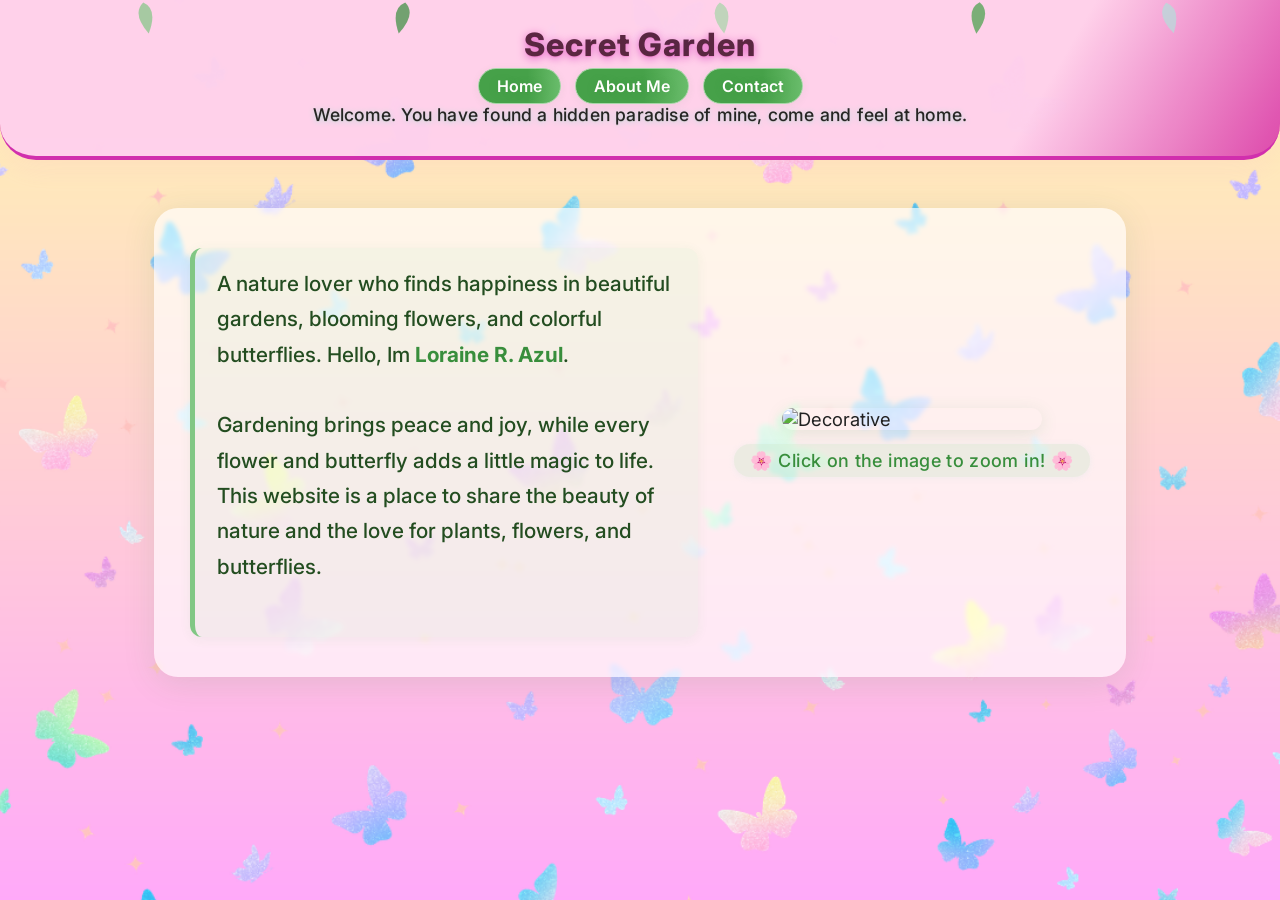
==== LORAINE PORTFOLIO/index.html @ 1d0dd42e "Add files via upload" ====
<!DOCTYPE html>
<html lang="en">
<head>
    <meta charset="UTF-8">
    <meta name="viewport" content="width=device-width, initial-scale=1.0">
    <title>Loraine | Personal Portfolio</title>
    <link rel="stylesheet" href="style.css">
    <link rel="icon" type="image/png" href="flower.png">
</head>
<body>
    <div class="falling-flowers">
        <svg class="flower" viewBox="0 0 32 32">
            <path d="M16 2 Q28 10 16 30 Q4 10 16 2 Z" fill="#81c784"/>
        </svg>
        <svg class="flower" viewBox="0 0 32 32">
            <path d="M16 2 Q28 10 16 30 Q4 10 16 2 Z" fill="#388e3c"/>
        </svg>
        <svg class="flower" viewBox="0 0 32 32">
            <path d="M16 2 Q28 10 16 30 Q4 10 16 2 Z" fill="#a5d6a7"/>
        </svg>
        <svg class="flower" viewBox="0 0 32 32">
            <path d="M16 2 Q28 10 16 30 Q4 10 16 2 Z" fill="#43a047"/>
        </svg>
        <svg class="flower" viewBox="0 0 32 32">
            <path d="M16 2 Q28 10 16 30 Q4 10 16 2 Z" fill="#b2dfdb"/>
        </svg>
    </div>
    <div class="white-rectangle">
        <h1>Secret Garden</h1>
        <nav class="main-nav">
            <a href="index.html">Home</a>
            <a href="about.html">About Me</a>
            <a href="contact.html">Contact</a>
        </nav>
        <p class="welcome-text">Welcome. You have found a hidden paradise of mine, come and feel at home.</p>
    </div>
    <div class="center-translucent-box">
        <div class="translucent-content">
            <div class="translucent-text">
                <p class="plant-intro">
                    A nature lover who finds happiness in beautiful gardens, blooming flowers, and colorful butterflies. Hello, Im <strong>Loraine R. Azul</strong>.<br><br>
                    Gardening brings peace and joy, while every flower and butterfly adds a little magic to life. This website is a place to share the beauty of nature and the love for plants, flowers, and butterflies. <br><br>
                </p>
            </div>
            <div class="photo-column">
                <img class="translucent-img" src="ME_image.jpg" alt="Decorative" />
                <div class="img-hint">🌸 Click on the image to zoom in! 🌸</div>
            </div>
        </div>
    </div>
    <div id="image-modal" class="image-modal">
        <span class="modal-close" id="modal-close">&times;</span>
        <img id="modal-img" src="" alt="Full View" />
    </div>
    <script src="script.js"></script>
</body>
</html>
---- LORAINE PORTFOLIO/style.css ----
/* Import Inter font from Google Fonts */
@import url('https://fonts.googleapis.com/css2?family=Inter:wght@400;600;700;800&display=swap');

body {
    background-image: url('background.png');
    background-size: cover;
    background-position: center center;
    background-repeat: no-repeat;
    background-attachment: fixed;
    min-height: 100vh;
    margin: 0;
    padding: 0;
    font-family: 'Inter', 'Segoe UI', 'Roboto', Arial, sans-serif;
}

.white-rectangle {
    width: 100%;
    max-width: none;
    min-height: 120px;
    background: linear-gradient(120deg, #ffd1ec 80%, #dd47ab 100%);
    opacity: 0.98;
    margin: 0;
    border-radius: 0 0 36px 36px;
    box-shadow: 0 8px 32px rgba(248, 143, 217, 0.13);
    position: relative;
    top: 0;
    left: 0;
    display: flex;
    flex-direction: column;
    align-items: center;
    justify-content: center;
    padding: 20px 0 16px 0;
    border-bottom: 4px solid #d12cad;
    color: #aa5088;
}

.white-rectangle h1 {
    text-align: center;
    font-weight: 800;
    margin: 0 0 4px 0;
    font-size: 2em;
    letter-spacing: 1px;
    color: #57233f;
    text-shadow: 0 2px 8px #e25ac5, 0 1px 0 #e721a533;
}

.welcome-text {
    text-align: center;
    margin: 0 0 10px 0;
    font-size: 1.1em;
    color: #222;
    font-weight: 500;
    letter-spacing: 0.2px;
    text-shadow: 0 1px 6px #b2dfdb, 0 1px 0 #388e3c22;
}

.main-nav {
    text-align: center;
    margin-top: 0;
    display: flex;
    gap: 14px;
}

.main-nav a {
    display: inline-block;
    padding: 7px 18px;
    border-radius: 24px;
    text-decoration: none;
    color: #fff;
    background: linear-gradient(90deg, #43a047 60%, #66bb6a 100%);
    font-weight: 600;
    font-size: 1em;
    box-shadow: 0 2px 8px rgba(56, 142, 60, 0.07);
    transition: background 0.2s, color 0.2s, box-shadow 0.2s, transform 0.2s;
    border: 1.5px solid #a5d6a7;
    text-shadow: 0 1px 8px #388e3c55;
}

.main-nav a:hover {
    background: linear-gradient(90deg, #b2dfdb 60%, #43a047 100%);
    color: #388e3c;
    box-shadow: 0 4px 16px rgba(56, 142, 60, 0.13);
    transform: translateY(-2px) scale(1.04);
    border-color: #388e3c;
}

.center-translucent-box {
    max-width: 900px;
    margin: 48px auto 0 auto;
    padding: 40px 36px;
    background: rgba(255, 255, 255, 0.65);
    border-radius: 24px;
    box-shadow: 0 6px 32px rgba(56, 142, 60, 0.13);
    font-size: 1.15em;
    color: #222;
    backdrop-filter: blur(2px);
    display: flex;
    justify-content: center;
    align-items: center;
}

.translucent-content {
    display: flex;
    align-items: center;
    width: 100%;
    gap: 36px;
}

.translucent-text {
    flex: 1 1 0;
    text-align: left;
}

.translucent-img {
    width: 260px;
    max-width: 40vw;
    height: auto;
    border-radius: 18px;
    box-shadow: 0 4px 18px rgba(56, 142, 60, 0.13);
    object-fit: cover;
    transition: transform 0.35s cubic-bezier(.25,.8,.25,1), box-shadow 0.25s;
    cursor: pointer;
}

.translucent-img:hover {
    transform: scale(1.08);
    box-shadow: 0 8px 32px rgba(56, 142, 60, 0.22);
    z-index: 2;
}

.plant-intro {
    font-size: 1.13em;
    line-height: 1.7;
    color: #234d20;
    background: rgba(200, 230, 201, 0.18);
    border-left: 5px solid #81c784;
    padding: 18px 22px;
    border-radius: 12px;
    box-shadow: 0 2px 12px rgba(56, 142, 60, 0.07);
    font-weight: 500;
    font-family: 'Inter', 'Segoe UI', 'Roboto', Arial, sans-serif;
    margin: 0;
}

.plant-intro strong {
    color: #388e3c;
    font-weight: 700;
}

.falling-flowers {
    pointer-events: none;
    position: fixed;
    top: 0;
    left: 0;
    width: 100vw;
    height: 100vh;
    z-index: 1;
    overflow: hidden;
}

.flower {
    position: absolute;
    width: 36px;
    height: 36px;
    opacity: 0.7;
    animation: fall 8s linear infinite;
}

.flower:nth-child(1) {
    left: 10vw;
    animation-delay: 0s;
    animation-duration: 7s;
    transform: rotate(-10deg);
}
.flower:nth-child(2) {
    left: 30vw;
    animation-delay: 2s;
    animation-duration: 9s;
    transform: rotate(12deg);
}
.flower:nth-child(3) {
    left: 55vw;
    animation-delay: 1s;
    animation-duration: 8s;
    transform: rotate(-8deg);
}
.flower:nth-child(4) {
    left: 75vw;
    animation-delay: 3s;
    animation-duration: 10s;
    transform: rotate(6deg);
}
.flower:nth-child(5) {
    left: 90vw;
    animation-delay: 1.5s;
    animation-duration: 7.5s;
    transform: rotate(-14deg);
}

@keyframes fall {
    0% {
        top: -40px;
        opacity: 0.7;
        transform: translateX(0) rotate(0deg) scale(1);
    }
    10% {
        opacity: 1;
    }
    50% {
        transform: translateX(40px) rotate(30deg) scale(1.1);
    }
    80% {
        opacity: 1;
    }
    100% {
        top: 100vh;
        opacity: 0.2;
        transform: translateX(-30px) rotate(60deg) scale(0.95);
    }
}

.task-status {
    margin-top: 14px;
    font-size: 1em;
    color: #fff;
    background: linear-gradient(90deg, #43a047 60%, #81c784 100%);
    border-left: none;
    padding: 8px 22px 8px 18px;
    border-radius: 999px;
    font-weight: 600;
    box-shadow: 0 2px 8px #b2dfdb55;
    text-shadow: 0 1px 6px #388e3c99;
    display: inline-flex;
    align-items: center;
    gap: 8px;
    letter-spacing: 0.03em;
    position: relative;
}

.task-status::before {
    content: "✔";
    display: inline-block;
    font-size: 1.1em;
    color: #c8e6c9;
    margin-right: 6px;
    filter: drop-shadow(0 1px 2px #388e3c55);
}

.image-modal {
    display: none;
    position: fixed;
    z-index: 1000;
    left: 0;
    top: 0;
    width: 100vw;
    height: 100vh;
    background: rgba(30, 50, 30, 0.65);
    justify-content: center;
    align-items: center;
    transition: background 0.3s;
}

.image-modal.active {
    display: flex;
}

.image-modal img {
    max-width: 90vw;
    max-height: 80vh;
    border-radius: 18px;
    box-shadow: 0 8px 32px rgba(56, 142, 60, 0.25);
    background: #fff;
    padding: 8px;
    animation: modalZoomIn 0.25s;
}

@keyframes modalZoomIn {
    from { transform: scale(0.8); opacity: 0; }
    to { transform: scale(1); opacity: 1; }
}

.modal-close {
    position: absolute;
    top: 36px;
    right: 48px;
    font-size: 2.5rem;
    color: #fff;
    cursor: pointer;
    font-weight: bold;
    text-shadow: 0 2px 8px #222, 0 1px 0 #388e3c33;
    z-index: 1100;
    transition: color 0.2s;
}

.modal-close:hover {
    color: #ff5252;
}

.photo-column {
    display: flex;
    flex-direction: column;
    align-items: center;
    gap: 8px;
}

.img-hint {
    font-size: 0.98em;
    color: #388e3c;
    background: rgba(200, 230, 201, 0.35);
    padding: 6px 16px;
    border-radius: 16px;
    margin-top: 6px;
    font-weight: 500;
    letter-spacing: 0.02em;
    box-shadow: 0 1px 6px #b2dfdb33;
    text-align: center;
    user-select: none;
    transition: background 0.2s;
}

.img-hint:hover {
    background: rgba(129, 199, 132, 0.45);
}

.carousel {
    position: relative;
    width: 260px;
    max-width: 40vw;
    height: 340px;
    display: flex;
    align-items: center;
    justify-content: center;
    overflow: hidden;
}

.carousel-img {
    position: absolute;
    width: 100%;
    height: 100%;
    object-fit: cover;
    border-radius: 18px;
    box-shadow: 0 4px 18px rgba(56, 142, 60, 0.13);
    opacity: 0;
    transition: opacity 0.6s;
    cursor: pointer;
    z-index: 1;
}

.carousel-img.active {
    opacity: 1;
    z-index: 2;
}

.carousel-dots {
    position: absolute;
    bottom: 12px;
    left: 50%;
    transform: translateX(-50%);
    display: flex;
    gap: 8px;
    z-index: 3;
}

.carousel-dot {
    width: 10px;
    height: 10px;
    border-radius: 50%;
    background: #b2dfdb;
    border: 2px solid #43a047;
    opacity: 0.7;
    cursor: pointer;
    transition: background 0.2s, opacity 0.2s;
}

.carousel-dot.active {
    background: #43a047;
    opacity: 1;
}

.growth-message {
    font-size: 1.12em;
    line-height: 1.7;
    color: #205522;
    background: rgba(200, 230, 201, 0.22);
    border-left: 6px solid #43a047;
    padding: 22px 28px;
    border-radius: 14px;
    box-shadow: 0 2px 14px rgba(56, 142, 60, 0.09);
    font-weight: 500;
    font-family: 'Inter', 'Segoe UI', 'Roboto', Arial, sans-serif;
    margin: 0;
    text-shadow: 0 1px 8px #fff;
}

.task-link {
    display: inline-block;
    margin-top: 12px;
    padding: 7px 18px;
    background: linear-gradient(90deg, #b2dfdb 60%, #43a047 100%);
    color: #205522;
    font-weight: 600;
    border-radius: 20px;
    text-decoration: none;
    box-shadow: 0 2px 8px #b2dfdb55;
    transition: background 0.2s, color 0.2s, box-shadow 0.2s;
    font-size: 1em;
    letter-spacing: 0.01em;
}

.task-link:hover {
    background: linear-gradient(90deg, #43a047 60%, #b2dfdb 100%);
    color: #fff;
    box-shadow: 0 4px 16px #43a04733;
}

.task-desc {
    margin: 10px 0 0 0;
    font-size: 1em;
    color: #388e3c;
    background: rgba(200, 230, 201, 0.18);
    border-left: 4px solid #81c784;
    padding: 8px 16px;
    border-radius: 8px;
    font-weight: 500;
    box-shadow: 0 1px 6px #b2dfdb33;
    text-shadow: 0 1px 6px #fff;
}

/* Make family carousel wider */
#carousel-fam {
    width: 400px;
    max-width: 90vw;
    height: 260px;
}

#carousel-fam .carousel-img {
    width: 100%;
    height: 100%;
    object-fit: cover;
}

@media (max-width: 900px) {
    .center-translucent-box {
        flex-direction: column;
        padding: 24px 10px;
    }
    .translucent-content {
        flex-direction: column;
        gap: 18px;
    }
    .translucent-img {
        width: 90%;
        max-width: 320px;
    }
    .translucent-text {
        text-align: center;
    }
}

@media (max-width: 600px) {
    .white-rectangle {
        min-height: auto;
        padding-top: 12px;
        padding-bottom: 8px;
        border-radius: 0 0 18px 18px;
    }
    .white-rectangle h1 {
        font-size: 1.2em;
    }
    .main-nav {
        flex-direction: column;
        gap: 8px;
    }
}
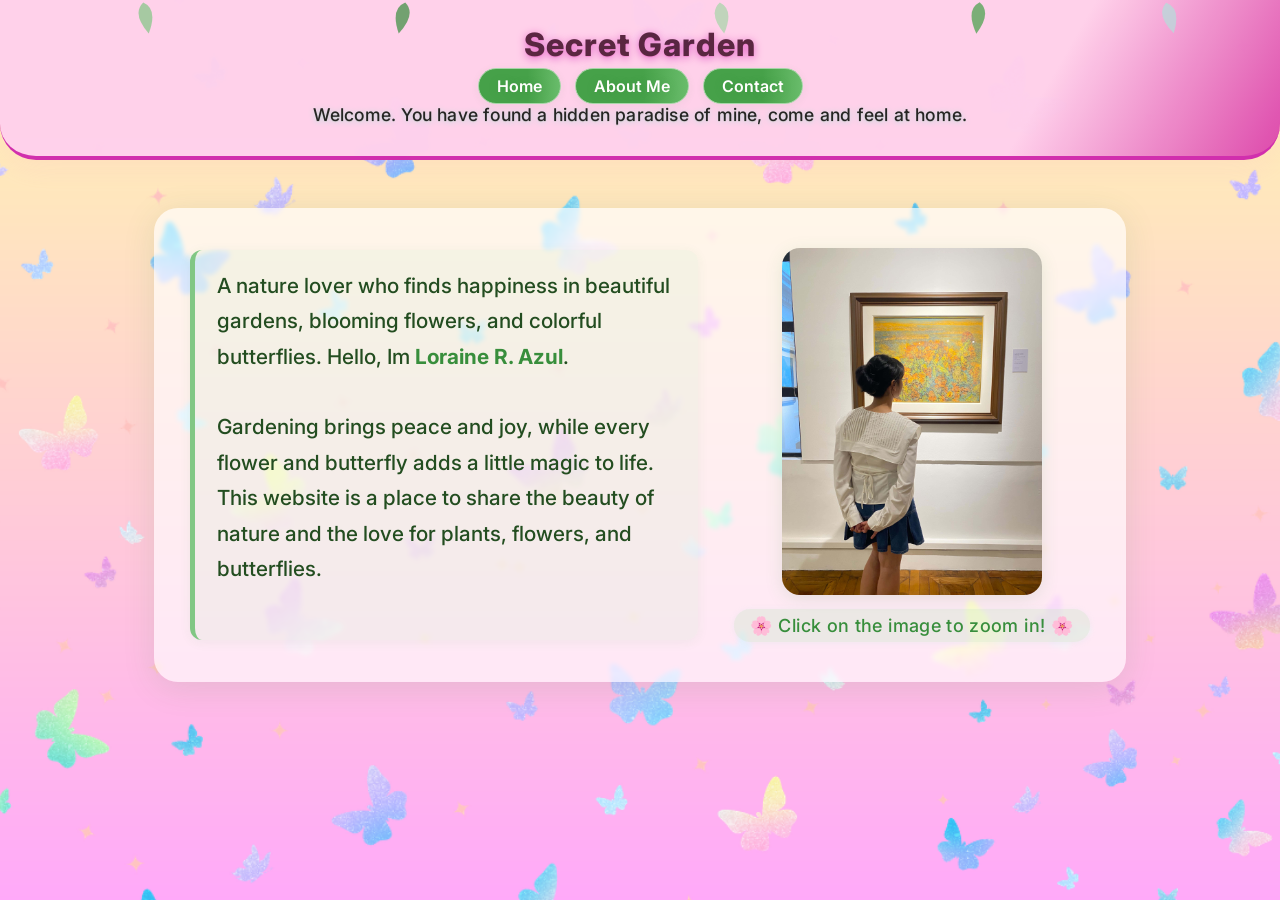
==== commit 31973674: "Add files via upload" ====
--- a/LORAINE PORTFOLIO/index.html
+++ b/LORAINE PORTFOLIO/index.html
@@ -43,7 +43,7 @@
                 </p>
             </div>
             <div class="photo-column">
-                <img class="translucent-img" src="ME_image.jpg" alt="Decorative" />
+                <img class="translucent-img" src="Me_image.jpg" alt="Decorative" />
                 <div class="img-hint">🌸 Click on the image to zoom in! 🌸</div>
             </div>
         </div>
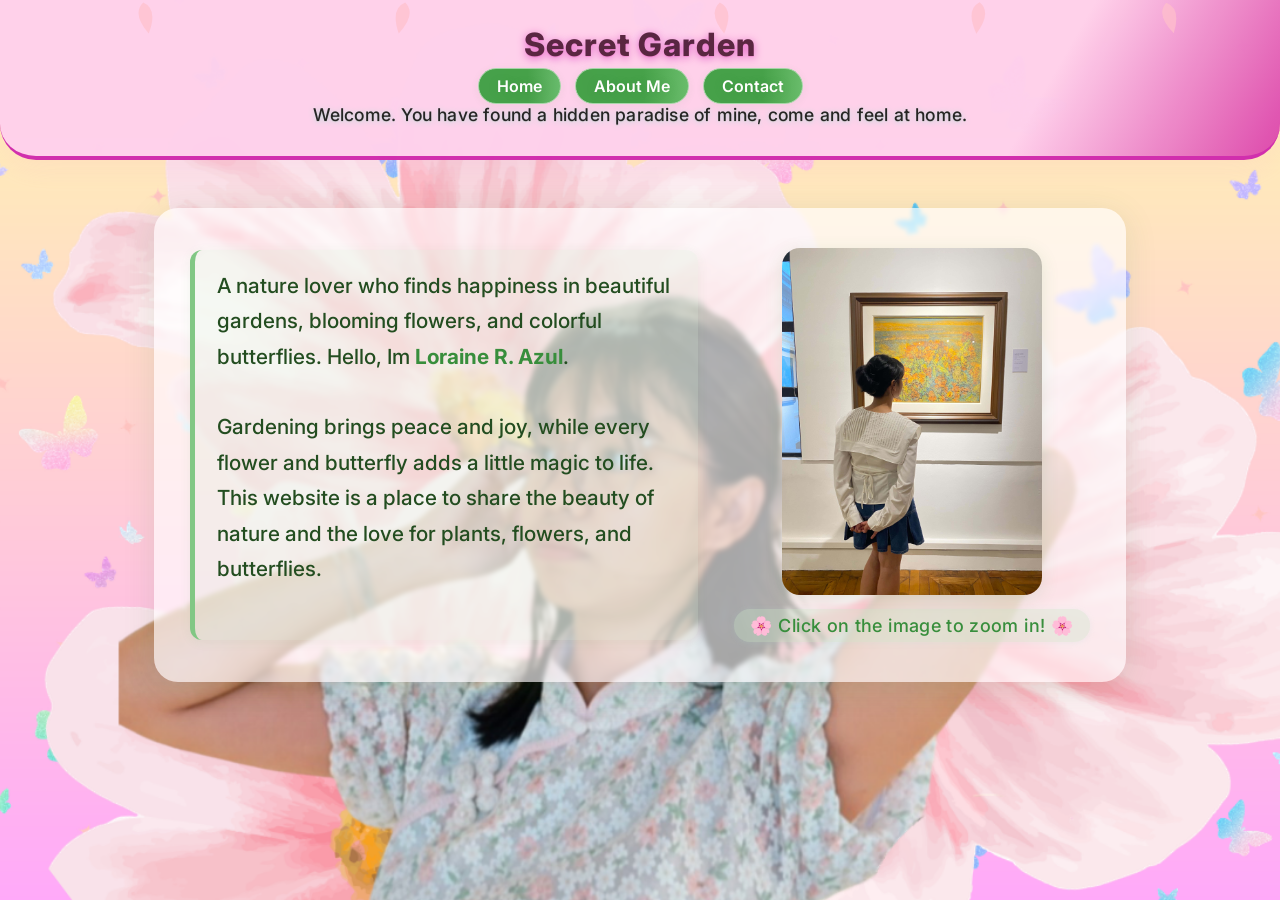
==== commit 64b55654: "Add files via upload" ====
--- a/LORAINE PORTFOLIO/index.html
+++ b/LORAINE PORTFOLIO/index.html
@@ -10,19 +10,19 @@
 <body>
     <div class="falling-flowers">
         <svg class="flower" viewBox="0 0 32 32">
-            <path d="M16 2 Q28 10 16 30 Q4 10 16 2 Z" fill="#81c784"/>
+            <path d="M16 2 Q28 10 16 30 Q4 10 16 2 Z" fill="#FFC0CB"/>
         </svg>
         <svg class="flower" viewBox="0 0 32 32">
-            <path d="M16 2 Q28 10 16 30 Q4 10 16 2 Z" fill="#388e3c"/>
+            <path d="M16 2 Q28 10 16 30 Q4 10 16 2 Z" fill="#FFC0CB"/>
         </svg>
         <svg class="flower" viewBox="0 0 32 32">
-            <path d="M16 2 Q28 10 16 30 Q4 10 16 2 Z" fill="#a5d6a7"/>
+            <path d="M16 2 Q28 10 16 30 Q4 10 16 2 Z" fill="#FFC0CB"/>
         </svg>
         <svg class="flower" viewBox="0 0 32 32">
-            <path d="M16 2 Q28 10 16 30 Q4 10 16 2 Z" fill="#43a047"/>
+            <path d="M16 2 Q28 10 16 30 Q4 10 16 2 Z" fill="#FFC0CB"/>
         </svg>
         <svg class="flower" viewBox="0 0 32 32">
-            <path d="M16 2 Q28 10 16 30 Q4 10 16 2 Z" fill="#b2dfdb"/>
+            <path d="M16 2 Q28 10 16 30 Q4 10 16 2 Z" fill="#FFC0CB"/>
         </svg>
     </div>
     <div class="white-rectangle">
--- a/LORAINE PORTFOLIO/style.css
+++ b/LORAINE PORTFOLIO/style.css
@@ -2,7 +2,7 @@
 @import url('https://fonts.googleapis.com/css2?family=Inter:wght@400;600;700;800&display=swap');
 
 body {
-    background-image: url('background.png');
+    background-image: url('background2.png');
     background-size: cover;
     background-position: center center;
     background-repeat: no-repeat;
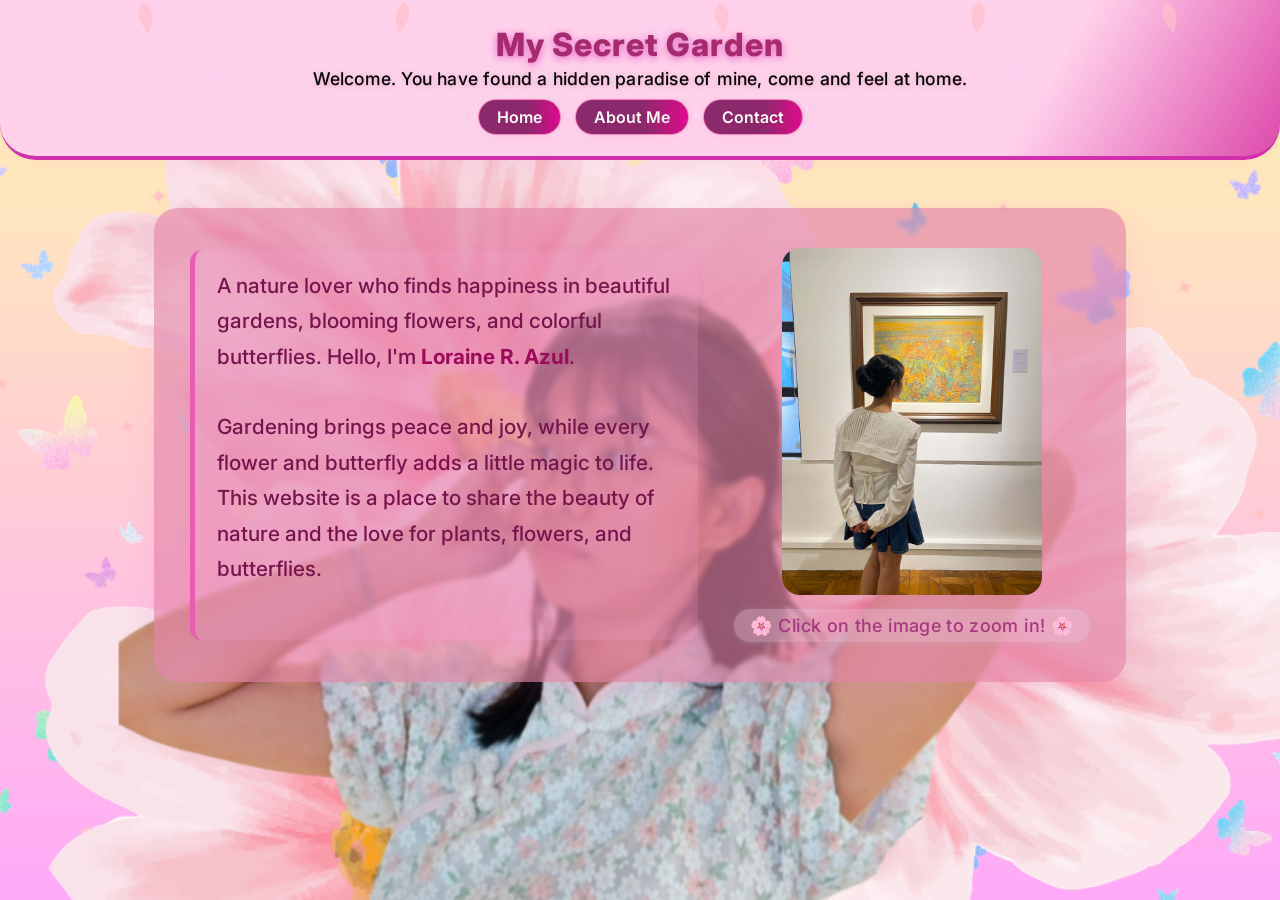
==== commit f6988adc: "Add files via upload" ====
--- a/LORAINE PORTFOLIO/index.html
+++ b/LORAINE PORTFOLIO/index.html
@@ -26,19 +26,19 @@
         </svg>
     </div>
     <div class="white-rectangle">
-        <h1>Secret Garden</h1>
+        <h1>My Secret Garden</h1>
+                <p class="welcome-text">Welcome. You have found a hidden paradise of mine, come and feel at home.</p>
         <nav class="main-nav">
             <a href="index.html">Home</a>
             <a href="about.html">About Me</a>
             <a href="contact.html">Contact</a>
         </nav>
-        <p class="welcome-text">Welcome. You have found a hidden paradise of mine, come and feel at home.</p>
     </div>
     <div class="center-translucent-box">
         <div class="translucent-content">
             <div class="translucent-text">
                 <p class="plant-intro">
-                    A nature lover who finds happiness in beautiful gardens, blooming flowers, and colorful butterflies. Hello, Im <strong>Loraine R. Azul</strong>.<br><br>
+                    A nature lover who finds happiness in beautiful gardens, blooming flowers, and colorful butterflies. Hello, I'm <strong>Loraine R. Azul</strong>.<br><br>
                     Gardening brings peace and joy, while every flower and butterfly adds a little magic to life. This website is a place to share the beauty of nature and the love for plants, flowers, and butterflies. <br><br>
                 </p>
             </div>
--- a/LORAINE PORTFOLIO/style.css
+++ b/LORAINE PORTFOLIO/style.css
@@ -40,7 +40,7 @@
     margin: 0 0 4px 0;
     font-size: 2em;
     letter-spacing: 1px;
-    color: #57233f;
+    color: #a5286b;
     text-shadow: 0 2px 8px #e25ac5, 0 1px 0 #e721a533;
 }
 
@@ -48,10 +48,10 @@
     text-align: center;
     margin: 0 0 10px 0;
     font-size: 1.1em;
-    color: #222;
+    color: #000000;
     font-weight: 500;
     letter-spacing: 0.2px;
-    text-shadow: 0 1px 6px #b2dfdb, 0 1px 0 #388e3c22;
+    text-shadow: 0 1px 6px #dfb2c7, 0 1px 0 #b6317a3d;
 }
 
 .main-nav {
@@ -67,36 +67,135 @@
     border-radius: 24px;
     text-decoration: none;
     color: #fff;
-    background: linear-gradient(90deg, #43a047 60%, #66bb6a 100%);
+    background: linear-gradient(90deg, #88276b 60%, #e0058c 100%);
     font-weight: 600;
     font-size: 1em;
-    box-shadow: 0 2px 8px rgba(56, 142, 60, 0.07);
+    box-shadow: 0 2px 8px rgba(240, 88, 181, 0.07);
     transition: background 0.2s, color 0.2s, box-shadow 0.2s, transform 0.2s;
-    border: 1.5px solid #a5d6a7;
-    text-shadow: 0 1px 8px #388e3c55;
+    border: 1.5px solid #fa82ba;
+    text-shadow: 0 1px 8px #e6086555;
 }
 
 .main-nav a:hover {
-    background: linear-gradient(90deg, #b2dfdb 60%, #43a047 100%);
-    color: #388e3c;
-    box-shadow: 0 4px 16px rgba(56, 142, 60, 0.13);
+    background: linear-gradient(90deg, #e9a3d4 60%, #be3d93 100%);
+    color: #3d0b26;
+    box-shadow: 0 4px 16px rgba(142, 56, 116, 0.13);
     transform: translateY(-2px) scale(1.04);
-    border-color: #388e3c;
+    border-color: #460a23;
 }
 
 .center-translucent-box {
     max-width: 900px;
     margin: 48px auto 0 auto;
     padding: 40px 36px;
-    background: rgba(255, 255, 255, 0.65);
+    background: rgba(228, 133, 170, 0.65);
     border-radius: 24px;
-    box-shadow: 0 6px 32px rgba(56, 142, 60, 0.13);
+    box-shadow: 0 6px 32px rgba(223, 82, 180, 0.13);
     font-size: 1.15em;
     color: #222;
     backdrop-filter: blur(2px);
     display: flex;
     justify-content: center;
     align-items: center;
+}
+
+.social-links-panel {
+    position: relative;
+    z-index: 2;
+    text-align: center;
+}
+
+.social-links-content {
+    width: 100%;
+}
+
+.social-links-content h2 {
+    margin: 0;
+    color: #9e286d;
+    font-size: 1.6em;
+}
+
+.social-links-content > p {
+    margin: 8px 0 24px;
+    color: #8d325f;
+}
+
+.social-links {
+    display: flex;
+    justify-content: center;
+    gap: 18px;
+}
+
+.social-card {
+    flex: 1 1 0;
+    min-width: 0;
+    display: flex;
+    flex-direction: column;
+    align-items: center;
+    gap: 9px;
+    padding: 22px 16px;
+    border: 1px solid rgba(160, 67, 118, 0.35);
+    border-radius: 18px;
+    background: rgba(245, 232, 241, 0.72);
+    box-shadow: 0 4px 16px rgba(190, 79, 144, 0.1);
+    color: #4d203e;
+    text-decoration: none;
+    animation: social-float 3.2s ease-in-out infinite;
+    transition: background 0.25s, box-shadow 0.25s, transform 0.25s;
+}
+
+.social-card:nth-child(2) {
+    animation-delay: 0.35s;
+}
+
+.social-card:nth-child(3) {
+    animation-delay: 0.7s;
+}
+
+.social-card svg {
+    width: 38px;
+    height: 38px;
+    fill: #8e3860;
+}
+
+.social-card > span:nth-of-type(1) {
+    font-size: 1.12em;
+    font-weight: 700;
+}
+
+.social-handle {
+    color: #b83a7f;
+    font-size: 0.78em;
+}
+
+.social-card:hover,
+.social-card:focus-visible {
+    background: rgba(200, 230, 201, 0.95);
+    box-shadow: 0 10px 24px rgba(142, 56, 106, 0.2);
+    border-color: #8e3871;
+}
+
+.social-card:focus-visible {
+    outline: 3px solid #8e386d;
+    outline-offset: 4px;
+}
+
+.social-card svg {
+    transition: transform 0.25s;
+}
+
+.social-card:hover svg,
+.social-card:focus-visible svg {
+    transform: scale(1.15);
+}
+
+@keyframes social-float {
+    0%, 100% {
+        transform: translateY(0);
+    }
+    50% {
+        transform: translateY(-8px);
+    }
 }
 
 .translucent-content {
@@ -116,7 +215,7 @@
     max-width: 40vw;
     height: auto;
     border-radius: 18px;
-    box-shadow: 0 4px 18px rgba(56, 142, 60, 0.13);
+    box-shadow: 0 4px 18px rgba(240, 142, 188, 0.13);
     object-fit: cover;
     transition: transform 0.35s cubic-bezier(.25,.8,.25,1), box-shadow 0.25s;
     cursor: pointer;
@@ -124,26 +223,26 @@
 
 .translucent-img:hover {
     transform: scale(1.08);
-    box-shadow: 0 8px 32px rgba(56, 142, 60, 0.22);
+    box-shadow: 0 8px 32px rgba(228, 47, 168, 0.22);
     z-index: 2;
 }
 
 .plant-intro {
     font-size: 1.13em;
     line-height: 1.7;
-    color: #234d20;
-    background: rgba(200, 230, 201, 0.18);
-    border-left: 5px solid #81c784;
+    color: #75144d;
+    background: rgba(240, 153, 214, 0.18);
+    border-left: 5px solid #e75db2;
     padding: 18px 22px;
     border-radius: 12px;
-    box-shadow: 0 2px 12px rgba(56, 142, 60, 0.07);
+    box-shadow: 0 2px 12px rgba(231, 96, 191, 0.07);
     font-weight: 500;
     font-family: 'Inter', 'Segoe UI', 'Roboto', Arial, sans-serif;
     margin: 0;
 }
 
 .plant-intro strong {
-    color: #388e3c;
+    color: #9c0a5b;
     font-weight: 700;
 }
 
@@ -223,27 +322,18 @@
     margin-top: 14px;
     font-size: 1em;
     color: #fff;
-    background: linear-gradient(90deg, #43a047 60%, #81c784 100%);
+    background: linear-gradient(90deg, #e9559f 60%, #c781a7 100%);
     border-left: none;
     padding: 8px 22px 8px 18px;
     border-radius: 999px;
     font-weight: 600;
-    box-shadow: 0 2px 8px #b2dfdb55;
-    text-shadow: 0 1px 6px #388e3c99;
+    box-shadow: 0 2px 8px #f797d255;
+    text-shadow: 0 1px 6px #8e386799;
     display: inline-flex;
     align-items: center;
     gap: 8px;
     letter-spacing: 0.03em;
     position: relative;
-}
-
-.task-status::before {
-    content: "✔";
-    display: inline-block;
-    font-size: 1.1em;
-    color: #c8e6c9;
-    margin-right: 6px;
-    filter: drop-shadow(0 1px 2px #388e3c55);
 }
 
 .image-modal {
@@ -254,7 +344,7 @@
     top: 0;
     width: 100vw;
     height: 100vh;
-    background: rgba(30, 50, 30, 0.65);
+    background: rgba(192, 79, 149, 0.65);
     justify-content: center;
     align-items: center;
     transition: background 0.3s;
@@ -268,7 +358,7 @@
     max-width: 90vw;
     max-height: 80vh;
     border-radius: 18px;
-    box-shadow: 0 8px 32px rgba(56, 142, 60, 0.25);
+    box-shadow: 0 8px 32px rgba(142, 56, 106, 0.25);
     background: #fff;
     padding: 8px;
     animation: modalZoomIn 0.25s;
@@ -287,7 +377,7 @@
     color: #fff;
     cursor: pointer;
     font-weight: bold;
-    text-shadow: 0 2px 8px #222, 0 1px 0 #388e3c33;
+    text-shadow: 0 2px 8px #222, 0 1px 0 #a8357833;
     z-index: 1100;
     transition: color 0.2s;
 }
@@ -305,8 +395,8 @@
 
 .img-hint {
     font-size: 0.98em;
-    color: #388e3c;
-    background: rgba(200, 230, 201, 0.35);
+    color: #a73781;
+    background: rgba(230, 200, 220, 0.35);
     padding: 6px 16px;
     border-radius: 16px;
     margin-top: 6px;
@@ -319,7 +409,7 @@
 }
 
 .img-hint:hover {
-    background: rgba(129, 199, 132, 0.45);
+    background: rgba(199, 129, 176, 0.45);
 }
 
 .carousel {
@@ -339,7 +429,7 @@
     height: 100%;
     object-fit: cover;
     border-radius: 18px;
-    box-shadow: 0 4px 18px rgba(56, 142, 60, 0.13);
+    box-shadow: 0 4px 18px rgba(142, 56, 116, 0.13);
     opacity: 0;
     transition: opacity 0.6s;
     cursor: pointer;
@@ -365,27 +455,27 @@
     width: 10px;
     height: 10px;
     border-radius: 50%;
-    background: #b2dfdb;
-    border: 2px solid #43a047;
+    background: #ec79af;
+    border: 2px solid #5a1f3c;
     opacity: 0.7;
     cursor: pointer;
     transition: background 0.2s, opacity 0.2s;
 }
 
 .carousel-dot.active {
-    background: #43a047;
+    background: #a0437c;
     opacity: 1;
 }
 
 .growth-message {
     font-size: 1.12em;
     line-height: 1.7;
-    color: #205522;
+    color: #552045;
     background: rgba(200, 230, 201, 0.22);
-    border-left: 6px solid #43a047;
+    border-left: 6px solid #a04379;
     padding: 22px 28px;
     border-radius: 14px;
-    box-shadow: 0 2px 14px rgba(56, 142, 60, 0.09);
+    box-shadow: 0 2px 14px rgba(83, 5, 57, 0.09);
     font-weight: 500;
     font-family: 'Inter', 'Segoe UI', 'Roboto', Arial, sans-serif;
     margin: 0;
@@ -407,25 +497,6 @@
     letter-spacing: 0.01em;
 }
 
-.task-link:hover {
-    background: linear-gradient(90deg, #43a047 60%, #b2dfdb 100%);
-    color: #fff;
-    box-shadow: 0 4px 16px #43a04733;
-}
-
-.task-desc {
-    margin: 10px 0 0 0;
-    font-size: 1em;
-    color: #388e3c;
-    background: rgba(200, 230, 201, 0.18);
-    border-left: 4px solid #81c784;
-    padding: 8px 16px;
-    border-radius: 8px;
-    font-weight: 500;
-    box-shadow: 0 1px 6px #b2dfdb33;
-    text-shadow: 0 1px 6px #fff;
-}
-
 /* Make family carousel wider */
 #carousel-fam {
     width: 400px;
@@ -471,4 +542,66 @@
         flex-direction: column;
         gap: 8px;
     }
+}
+
+/* Make pets carousel wider */
+#carousel-pets {
+    width: 400px;
+    max-width: 90vw;
+    height: 260px;
+}
+
+#carousel-pets .carousel-img {
+    width: 100%;
+    height: 100%;
+    object-fit: cover;
+}
+
+@media (max-width: 900px) {
+    .center-translucent-box {
+        flex-direction: column;
+        padding: 24px 10px;
+    }
+    .translucent-content {
+        flex-direction: column;
+        gap: 18px;
+    }
+    .translucent-img {
+        width: 90%;
+        max-width: 320px;
+    }
+    .translucent-text {
+        text-align: center;
+    }
+}
+
+@media (max-width: 600px) {
+    .white-rectangle {
+        min-height: auto;
+        padding-top: 12px;
+        padding-bottom: 8px;
+        border-radius: 0 0 18px 18px;
+    }
+    .white-rectangle h1 {
+        font-size: 1.2em;
+    }
+    .main-nav {
+        flex-direction: column;
+        gap: 8px;
+    }
+
+    .social-links {
+        flex-direction: column;
+    }
+    .social-card {
+        flex-basis: auto;
+    }
+}
+
+@media (prefers-reduced-motion: reduce) {
+    .social-card,
+    .social-card svg {
+        animation: none;
+        transition: none;
+    }
 }
